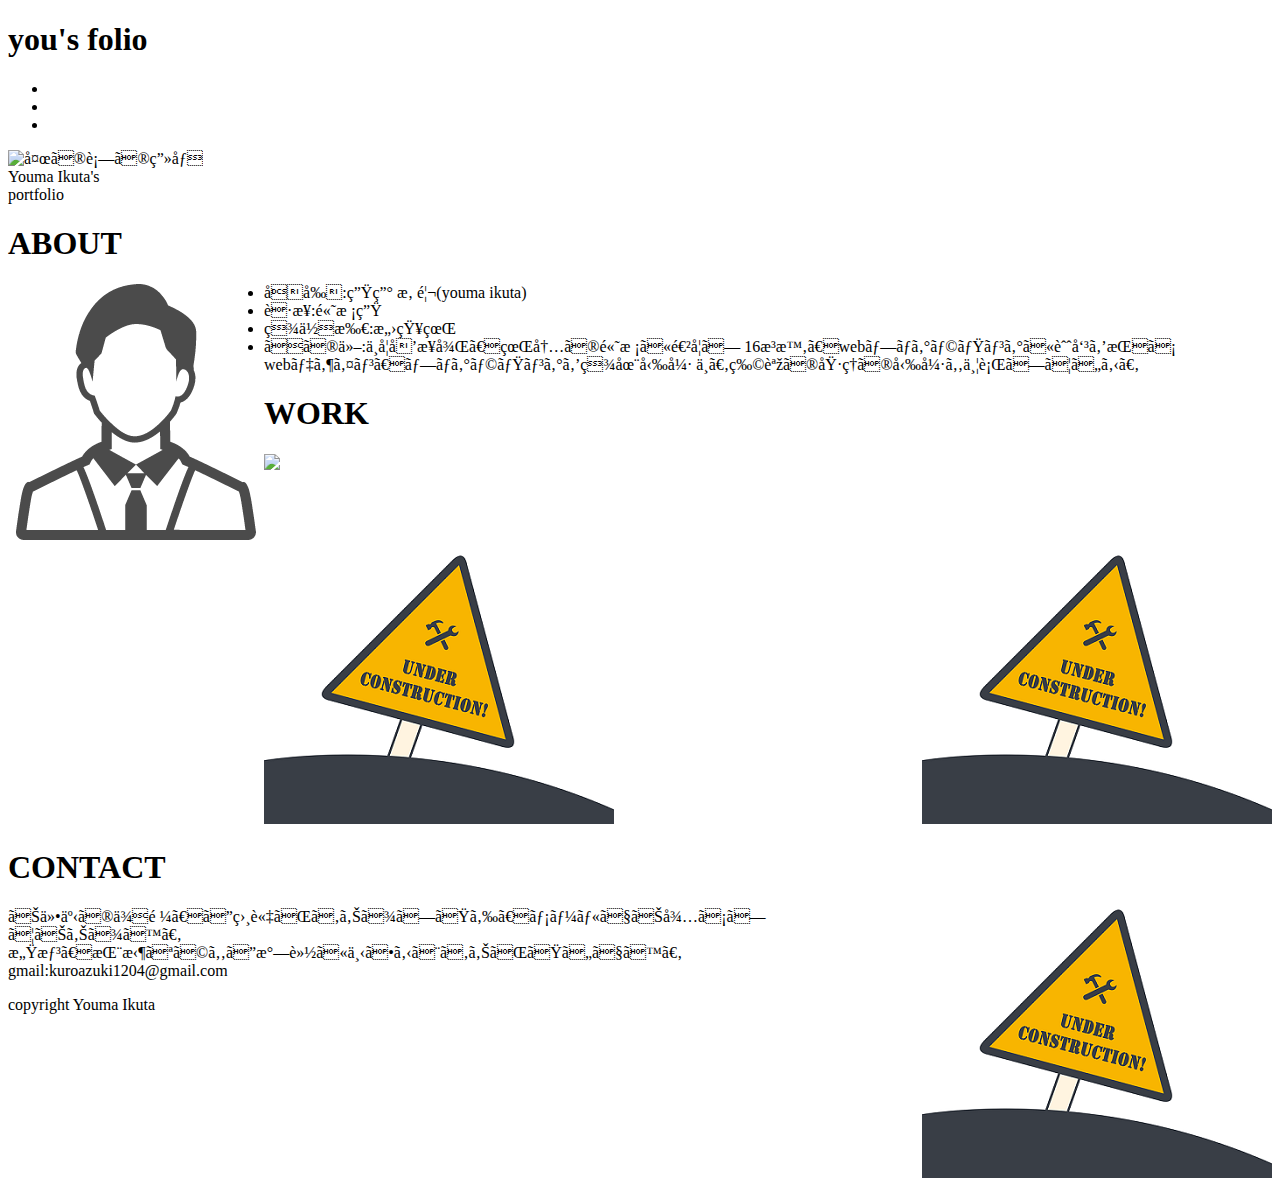
==== index.html @ 31779487 "Update index.html" ====
<!DOCTYPE html>
<html>
<head>
<meta http-equiv="Content-Type" content="text/html; charset="utf-8">
<meta http-equiv="Content-Style-Type" content="text/css">
<link rel="stylesheet" type="text/css" href="生田悠馬のport folio.css">
<title>生田悠馬のport folio</title>
</head>
<body>
 <div id="wrapper">
<header>
   <h1 class="headline">
      <a>you's folio</a>
   </h1>
   <ul class="header-list">
      <li class="header-list-item">
        <a href="file:///C:/Users/Guest/Documents/port%20folio/%E7%94%9F%E7%94%B0%E6%82%A0%E9%A6%AC%E3%81%AEport%20folio.htm#aabout" style="color:white">ABOUT</a></li>
      <li class="header-list-item"><a href="file:///C:/Users/Guest/Documents/port%20folio/%E7%94%9F%E7%94%B0%E6%82%A0%E9%A6%AC%E3%81%AEport%20folio.htm#works" style="color:white">WORK</a></li>
      <li class="header-list-item"><a href="file:///C:/Users/Guest/Documents/port%20folio/%E7%94%9F%E7%94%B0%E6%82%A0%E9%A6%AC%E3%81%AEport%20folio.htm#conn" style="color:white">CONTACT</a></li>
   </ul>
</header>
<div id="aabout"><img src="背景.jpg" alt="夜の街の画像" class="haikei"></div>
<div class="moji">Youma Ikuta's<br>portfolio</div>
<h1 class="about">ABOUT</h1>
<img src="icon.png" alt="アイコン" align="left" class="icon">
<ul class="introduction">
 <li>名前:生田 悠馬(youma ikuta)</li>
 <li>職業:高校生</li>
 <li>現住所:愛知県</li>
 <li>その他:中学卒業後、県内の高校に進学し
     16歳時、webプログラミングに興味を持ち<br>
     webデザイン、プログラミングを現在勉強
     中。物語の執筆の勉強も並行している。
</li>
</ul>
<div id="works"><h1 class="work">WORK</h1></div>
<div title="本サイトである私のポートフォリオサイトです。"><a href="file:///C:/Users/Guest/Documents/port%20folio/%E7%94%9F%E7%94%B0%E6%82%A0%E9%A6%AC%E3%81%AEport%20folio.htm">
<span class="cap"><img src="キャプチャ.png"></span></a></div>
<div title="準備中です。"><a href="file:///C:/Users/Guest/Documents/port%20folio/%E7%94%9F%E7%94%B0%E6%82%A0%E9%A6%AC%E3%81%AEport%20folio.htm">
<span class="work2"><img src="under-construction-4011849_640.png"align="right"></a></div>
<div title="準備中です。"><a href="file:///C:/Users/Guest/Documents/port%20folio/%E7%94%9F%E7%94%B0%E6%82%A0%E9%A6%AC%E3%81%AEport%20folio.htm">
<span class="work3"><img src="under-construction-4011849_640.png"></a></div>
<div title="準備中です。"><a href="file:///C:/Users/Guest/Documents/port%20folio/%E7%94%9F%E7%94%B0%E6%82%A0%E9%A6%AC%E3%81%AEport%20folio.htm">
<span class="work4"><img src="under-construction-4011849_640.png"align="right"></a></div>

<div id="conn"><h1 class="contact">CONTACT</h1></div>
<p class="con">お仕事の依頼、ご相談がありましたら、メールでお待ちしております。
<br>感想、挨拶などもご気軽に下さるとありがたいです。<br>
gmail:kuroazuki1204@gmail.com</p>

<footer>
<p class="footer-item">copyright Youma Ikuta</p>
</footer>
</div>
</body>
</head>
</html>
---- 生田悠馬のport folio.css ----
* {
  margin:0;
  padding:0;
}
body{ width : 950px;
}
header{
       font-family:serif;
       width:140%;
       height:150px;
       background-color:#483d8b;
       color:white;
}
.headline{
         font-size:50px;
         float:left;
         line-height:100px;
         margin-left:100px;
}
.header-list{
             line-height:100px;
             float:left;
             list-style:none;
             margin-left:400px;
}
.header-list-item{
                  position:relative; bottom:40px;
                  padding:40px;
                  display:inline-block;
}
.haikei{
        position:relative; bottom:100px;
        width:1330px;
}
.about{
       font-family:serif;
       text-align:center; 
       position:relative; bottom:400px; ]  
}
.moji{
      position:relative; bottom:700px;
      width:100%;
      text-align:center;
      color:white;
      font-weight:bold;
      font-family:serif;
      font-size:100px;
}
.icon{
      position:relative; bottom:300px;
      height:100px:
      width:40px;
}
.introduction{
              position:relative; left:300px; bottom:200px;
}
.work{
      position:relative; bottom:70px; font-family:serif; position:relative; left:330px;
      }
.cap{
     position:relative; right:200px;
}
.work2{
       position:relative; right:100px;bottom:350px;
}
.work3{
       position:relative; left:100px;
   
}
.work4{
       position:relative;right:100px; bottom:350px;
}
.contact{
         text-align:center;
         position:relative; top:100px; left:160px;
         font-family:serif;
}
.con{
     text-align:center;
     position:relative; top:120px; left:200px;
}
footer{
       width:140%;
       height:100px;
       text-align:center;
       background-color:#483d8b;
       position:relative; top:150px;
}
.footer-item{
             text-align:center;
             position:relative; top:30px; left:200px;
             color:white;
             font-family:serif;
}
#wrapper{
         width:140%;
         overflow:hidden;
}
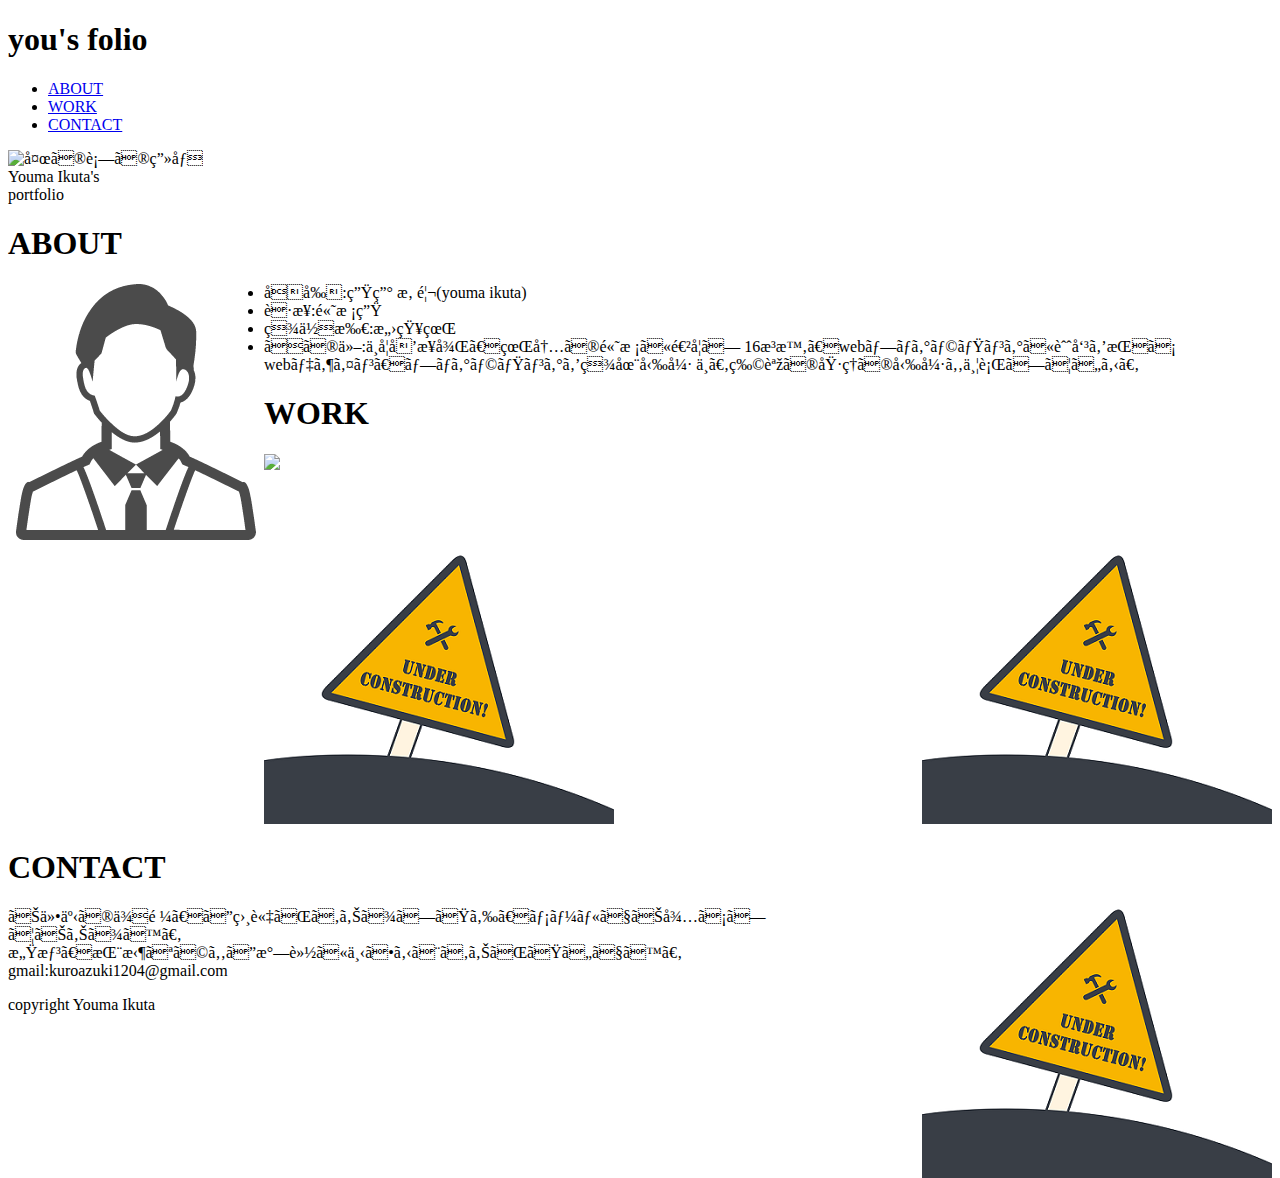
==== commit 344fcb8c: "Update index.html" ====
--- a/index.html
+++ b/index.html
@@ -14,9 +14,9 @@
    </h1>
    <ul class="header-list">
       <li class="header-list-item">
-        <a href="file:///C:/Users/Guest/Documents/port%20folio/%E7%94%9F%E7%94%B0%E6%82%A0%E9%A6%AC%E3%81%AEport%20folio.htm#aabout" style="color:white">ABOUT</a></li>
-      <li class="header-list-item"><a href="file:///C:/Users/Guest/Documents/port%20folio/%E7%94%9F%E7%94%B0%E6%82%A0%E9%A6%AC%E3%81%AEport%20folio.htm#works" style="color:white">WORK</a></li>
-      <li class="header-list-item"><a href="file:///C:/Users/Guest/Documents/port%20folio/%E7%94%9F%E7%94%B0%E6%82%A0%E9%A6%AC%E3%81%AEport%20folio.htm#conn" style="color:white">CONTACT</a></li>
+        <a href="https://pina12.github.io/you-portfolio/#aabout">ABOUT</a></li>
+      <li class="header-list-item"><a href="https://pina12.github.io/you-portfolio/#works">WORK</a></li>
+      <li class="header-list-item"><a href="https://pina12.github.io/you-portfolio/#conn">CONTACT</a></li>
    </ul>
 </header>
 <div id="aabout"><img src="背景.jpg" alt="夜の街の画像" class="haikei"></div>
@@ -34,13 +34,13 @@
 </li>
 </ul>
 <div id="works"><h1 class="work">WORK</h1></div>
-<div title="本サイトである私のポートフォリオサイトです。"><a href="file:///C:/Users/Guest/Documents/port%20folio/%E7%94%9F%E7%94%B0%E6%82%A0%E9%A6%AC%E3%81%AEport%20folio.htm">
-<span class="cap"><img src="キャプチャ.png"></span></a></div>
-<div title="準備中です。"><a href="file:///C:/Users/Guest/Documents/port%20folio/%E7%94%9F%E7%94%B0%E6%82%A0%E9%A6%AC%E3%81%AEport%20folio.htm">
+<div title="本サイトである私のポートフォリオサイトです。"><a href="https://pina12.github.io/you-portfolio/#aabout">
+<span class="cap"><img src="キャプチャ.PNG"></span></a></div>
+<div title="準備中です。"><a href="https://pina12.github.io/you-portfolio/">
 <span class="work2"><img src="under-construction-4011849_640.png"align="right"></a></div>
-<div title="準備中です。"><a href="file:///C:/Users/Guest/Documents/port%20folio/%E7%94%9F%E7%94%B0%E6%82%A0%E9%A6%AC%E3%81%AEport%20folio.htm">
+<div title="準備中です。"><a href="https://pina12.github.io/you-portfolio/">
 <span class="work3"><img src="under-construction-4011849_640.png"></a></div>
-<div title="準備中です。"><a href="file:///C:/Users/Guest/Documents/port%20folio/%E7%94%9F%E7%94%B0%E6%82%A0%E9%A6%AC%E3%81%AEport%20folio.htm">
+<div title="準備中です。"><a href="https://pina12.github.io/you-portfolio/">
 <span class="work4"><img src="under-construction-4011849_640.png"align="right"></a></div>
 
 <div id="conn"><h1 class="contact">CONTACT</h1></div>
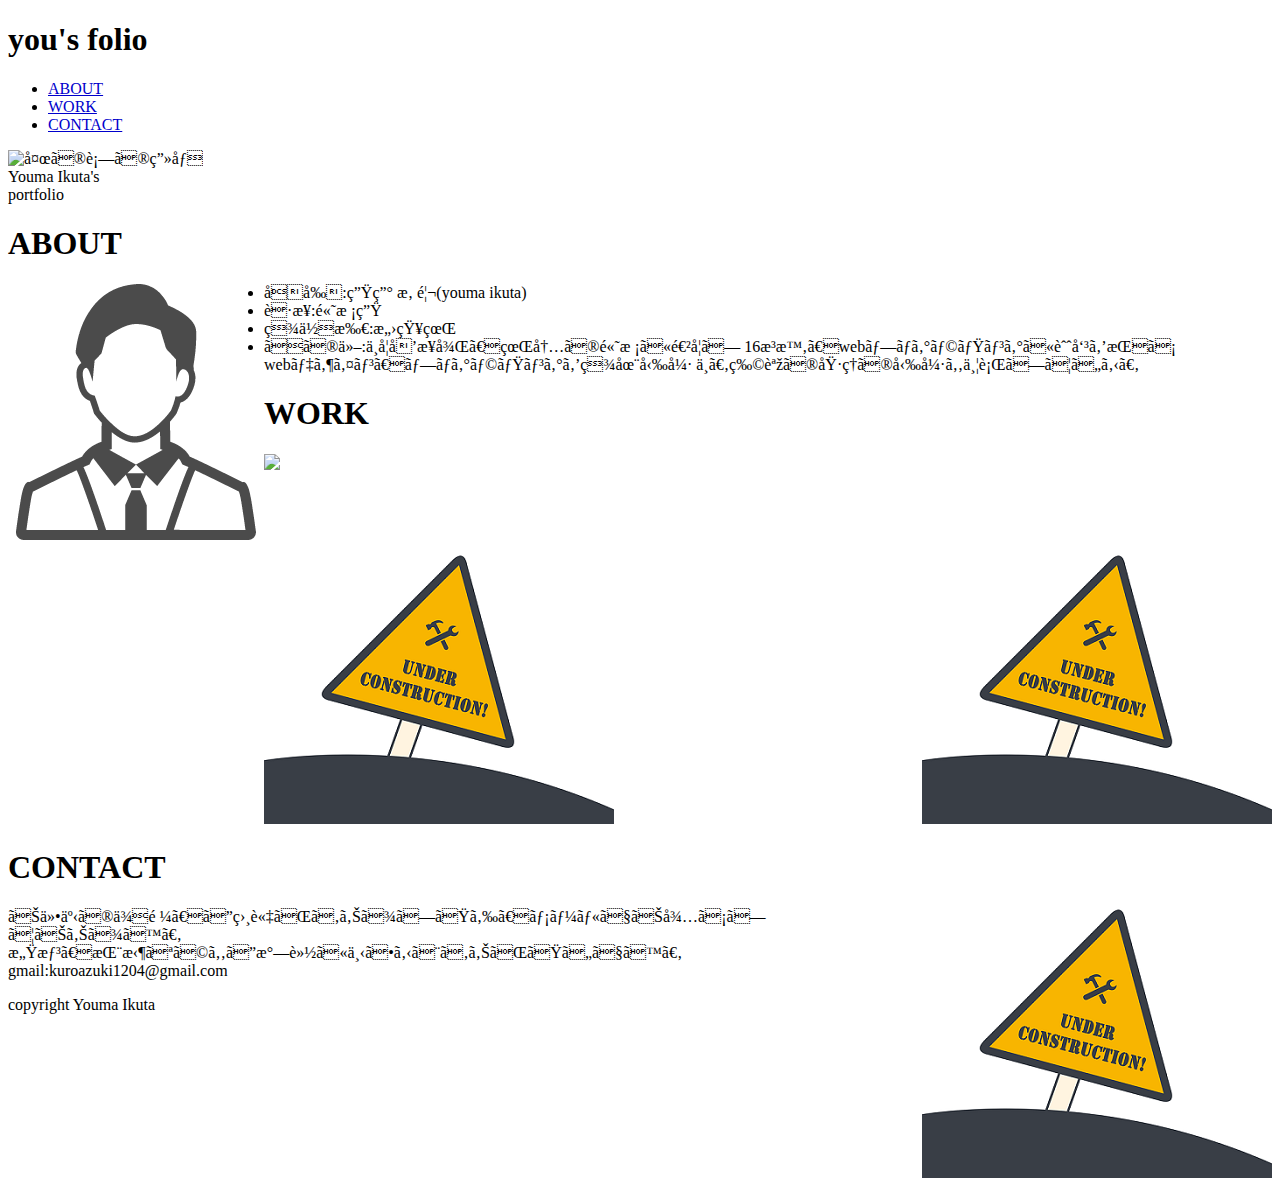
==== commit 23108b5a: "Update index.html" ====
--- a/index.html
+++ b/index.html
@@ -3,6 +3,11 @@
 <head>
 <meta http-equiv="Content-Type" content="text/html; charset="utf-8">
 <meta http-equiv="Content-Style-Type" content="text/css">
+<style>
+a:link { color: #0000cc; }
+a:visited { color: #000080; }
+a:active { color: #ff0000; }
+</style>
 <link rel="stylesheet" type="text/css" href="生田悠馬のport folio.css">
 <title>生田悠馬のport folio</title>
 </head>
@@ -14,9 +19,9 @@
    </h1>
    <ul class="header-list">
       <li class="header-list-item">
-        <a href="https://pina12.github.io/you-portfolio/#aabout">ABOUT</a></li>
-      <li class="header-list-item"><a href="https://pina12.github.io/you-portfolio/#works">WORK</a></li>
-      <li class="header-list-item"><a href="https://pina12.github.io/you-portfolio/#conn">CONTACT</a></li>
+        <a href="https://pina12.github.io/you-portfolio#aabout">ABOUT</a></li>
+      <li class="header-list-item"><a href="https://pina12.github.io/you-portfolio#works">WORK</a></li>
+      <li class="header-list-item"><a href="https://pina12.github.io/you-portfolio#conn">CONTACT</a></li>
    </ul>
 </header>
 <div id="aabout"><img src="背景.jpg" alt="夜の街の画像" class="haikei"></div>
@@ -34,7 +39,7 @@
 </li>
 </ul>
 <div id="works"><h1 class="work">WORK</h1></div>
-<div title="本サイトである私のポートフォリオサイトです。"><a href="https://pina12.github.io/you-portfolio/#aabout">
+<div title="本サイトである私のポートフォリオサイトです。"><a href="https://pina12.github.io/you-portfolio/">
 <span class="cap"><img src="キャプチャ.PNG"></span></a></div>
 <div title="準備中です。"><a href="https://pina12.github.io/you-portfolio/">
 <span class="work2"><img src="under-construction-4011849_640.png"align="right"></a></div>
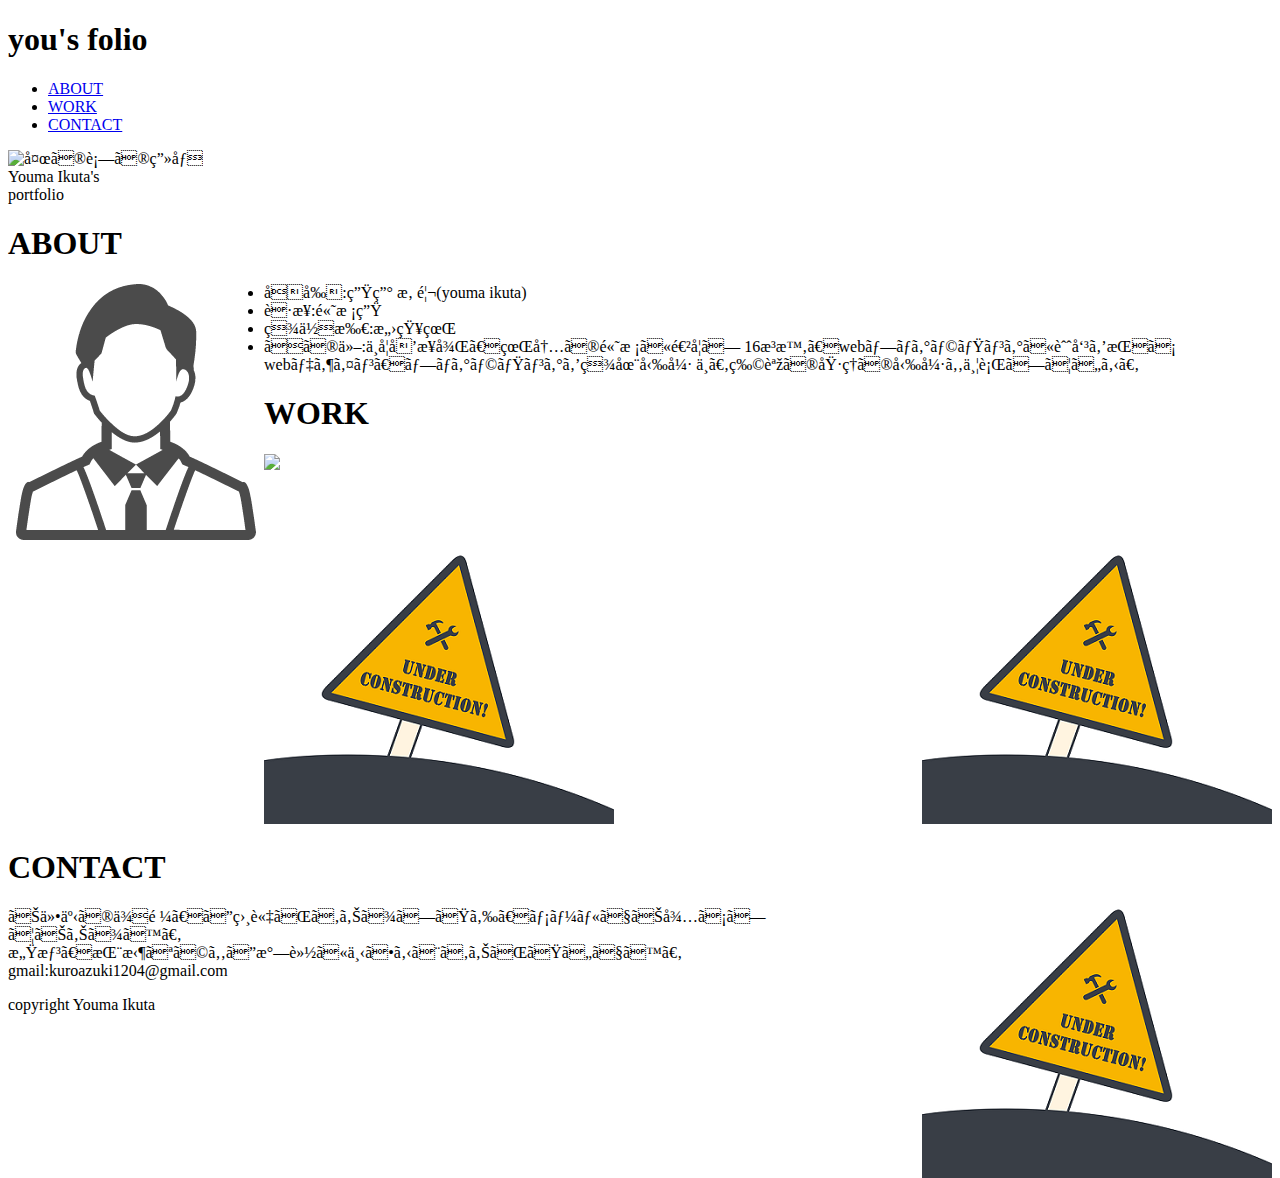
==== commit 98c8025d: "Update index.html" ====
--- a/index.html
+++ b/index.html
@@ -3,11 +3,6 @@
 <head>
 <meta http-equiv="Content-Type" content="text/html; charset="utf-8">
 <meta http-equiv="Content-Style-Type" content="text/css">
-<style>
-a:link { color: #0000cc; }
-a:visited { color: #000080; }
-a:active { color: #ff0000; }
-</style>
 <link rel="stylesheet" type="text/css" href="生田悠馬のport folio.css">
 <title>生田悠馬のport folio</title>
 </head>
